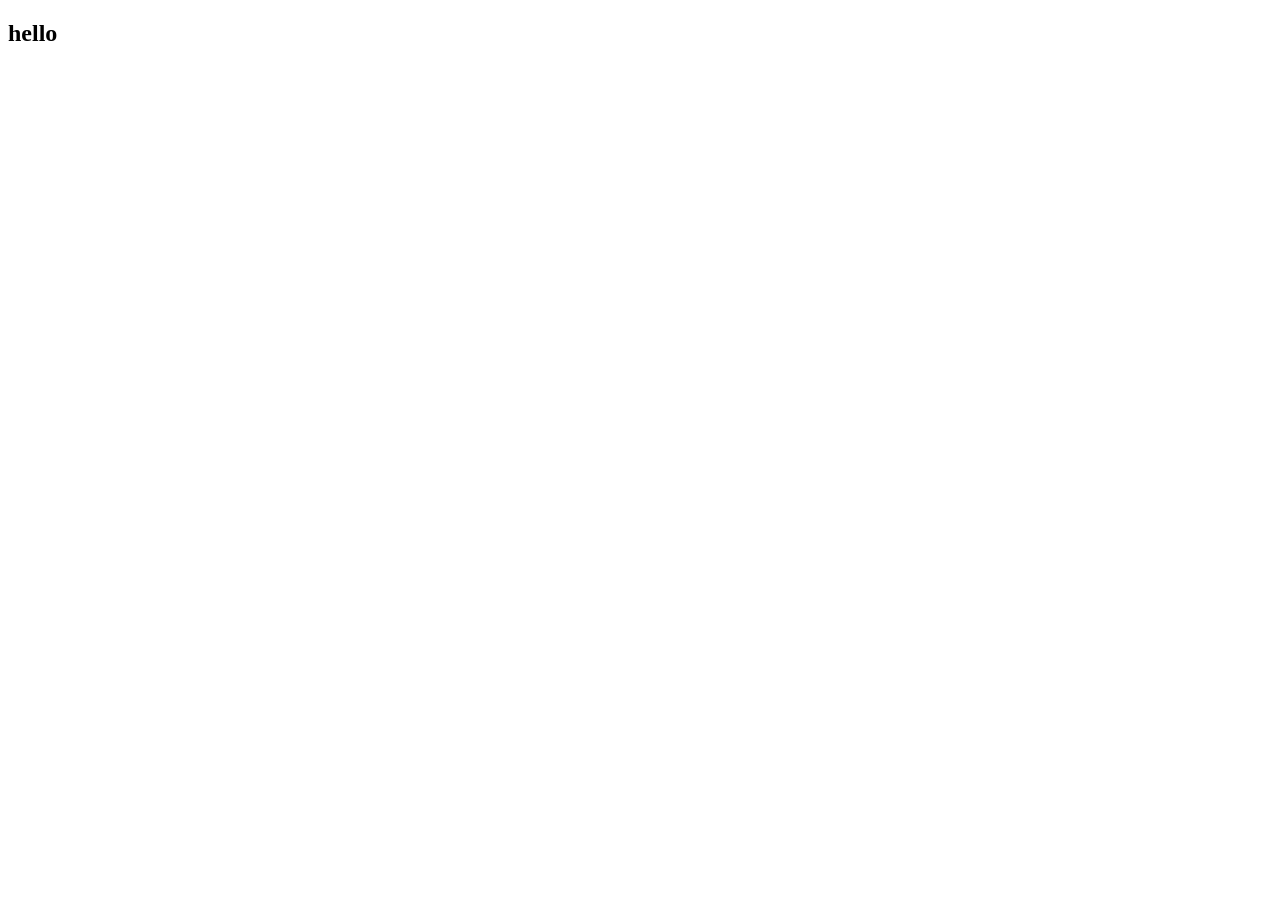
==== intex.html @ f5700322 "testando html" ====
<!DOCTYPE html>
<html lang="en">
<head>
    <meta charset="UTF-8">
    <meta name="viewport" content="width=device-width, initial-scale=1.0">
    <title>test</title>
</head>
<body>
    <h2>hello</h2>
</body>
</html>
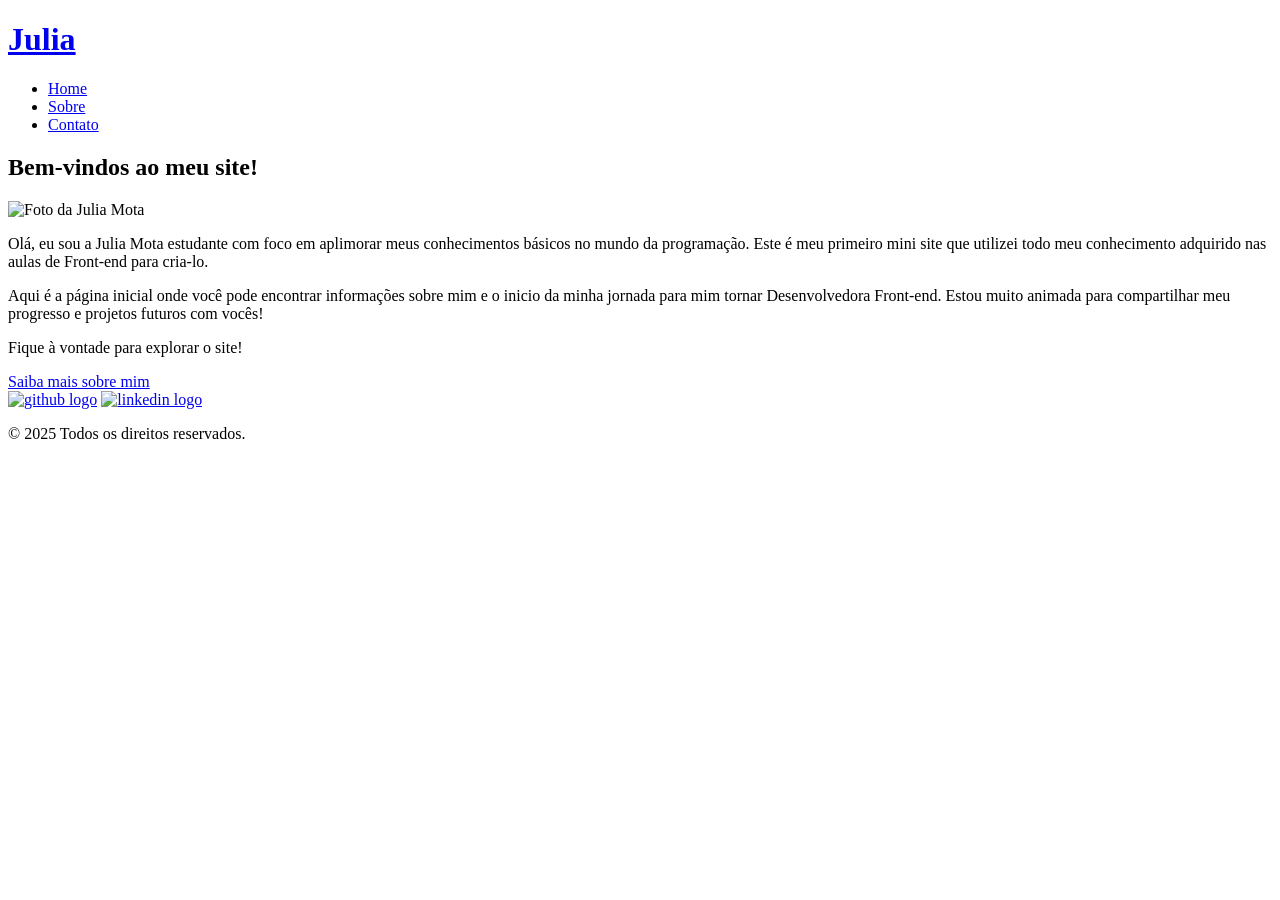
==== commit fca0443f: "aplicando estilo no html" ====
--- a/intex.html
+++ b/intex.html
@@ -1,11 +1,49 @@
 <!DOCTYPE html>
-<html lang="en">
+<html lang="pt-br">
 <head>
     <meta charset="UTF-8">
     <meta name="viewport" content="width=device-width, initial-scale=1.0">
-    <title>test</title>
+    <link rel="icon" type="image/png" href="julia-foto.png">
+    <title>Página Inicial</title>
+
+    <link rel="preconnect" href="https://fonts.googleapis.com">
+    <link rel="preconnect" href="https://fonts.gstatic.com" crossorigin>
+    <link href="https://fonts.googleapis.com/css2?family=Arimo:ital,wght@0,400..700;1,400..700&family=DM+Serif+Text:ital@0;1&family=Poppins:ital,wght@0,100;0,200;0,300;0,400;0,500;0,600;0,700;0,800;0,900;1,100;1,200;1,300;1,400;1,500;1,600;1,700;1,800;1,900&display=swap" rel="stylesheet">
+
+    <link rel="stylesheet" href="style.css">
 </head>
+
 <body>
-    <h2>hello</h2>
+    <header>
+        <h1><a href="/">Julia</a></h1>
+
+        <nav>
+            <ul>
+                <li><a href="/index.html">Home</a></li>
+                <li><a href="/sobre.html">Sobre</a></li>
+                <li><a href="/contato.html">Contato</a></li>
+            </ul>
+        </nav>
+    </header>
+
+    <main>
+        <section>
+            <h2 class="titulo-home">Bem-vindos ao meu site!</h2>
+            <img class="julia-foto" src="julia-foto.png" alt="Foto da Julia Mota" width="250" height="250">
+
+            <p>Olá, eu sou a Julia Mota estudante com foco em aplimorar meus conhecimentos básicos no mundo da programação. Este é meu primeiro mini site que utilizei todo meu conhecimento adquirido nas aulas de Front-end para cria-lo.</p>
+            <p>Aqui é a página inicial onde você pode encontrar informações sobre mim e o inicio da minha jornada para mim tornar Desenvolvedora Front-end. Estou muito animada para compartilhar meu progresso e projetos futuros com vocês!</p>
+            <p>Fique à vontade para explorar o site!</p>
+
+            <a href="/sobre.html">Saiba mais sobre mim</a>
+        </section>
+    </main>
+
+    <footer>
+        <a href="https://github.com/Julia243b" target="_blank"><img src="github.png" width="50" height="50" alt="github logo"/></a>
+        <a href="https://www.linkedin.com/in/julia-mota/" target="_blank"><img src="linkedin.png" width="40" height="40" alt="linkedin logo"/></a>
+        <p>&copy; 2025 Todos os direitos reservados.</p>
+    </footer>
+    
 </body>
 </html>
